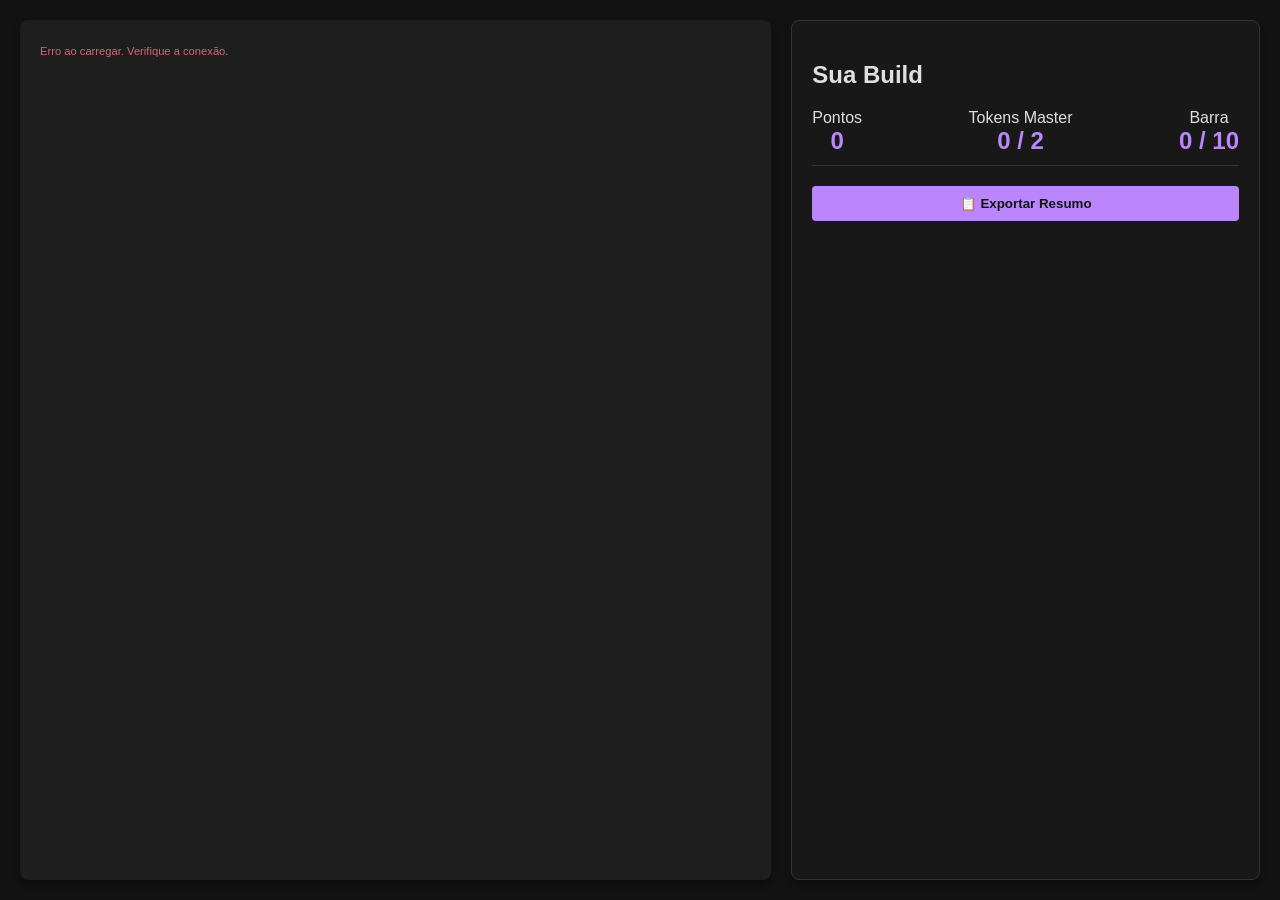
==== eternia/index.html @ 254366c3 "Add files via upload" ====
<!DOCTYPE html>
<html lang="pt-BR">
<head>
    <meta charset="UTF-8">
    <meta name="viewport" content="width=device-width, initial-scale=1.0">
    <title>Eternia - Planejador de Build</title>
    <style>
        :root {
            --bg-color: #121212;
            --panel-bg: #1e1e1e;
            --text-main: #e0e0e0;
            --text-muted: #888;
            --accent: #bb86fc;
            --error: #cf6679;
            --success: #03dac6;
        }
        body {
            font-family: 'Segoe UI', Tahoma, Geneva, Verdana, sans-serif;
            background-color: var(--bg-color);
            color: var(--text-main);
            margin: 0; padding: 20px;
            display: flex; gap: 20px; height: 100vh; box-sizing: border-box;
        }
        .panel {
            background: var(--panel-bg);
            border-radius: 8px; padding: 20px;
            display: flex; flex-direction: column;
            box-shadow: 0 4px 6px rgba(0,0,0,0.3); overflow: hidden;
        }
        #database-panel { flex: 2; }
        #build-panel { flex: 1.2; min-width: 350px; background: #181818; border: 1px solid #333; }
        .upload-area { background: #2a2a2a; border: 2px dashed #444; border-radius: 8px; padding: 15px; text-align: center; margin-bottom: 20px; }
        .header-stats { display: flex; justify-content: space-between; margin-bottom: 20px; padding-bottom: 10px; border-bottom: 1px solid #333; }
        .stat-box { text-align: center; }
        .stat-value { font-size: 1.5rem; font-weight: bold; color: var(--accent); }
        .scrollable { flex: 1; overflow-y: auto; padding-right: 10px; }
        .tree-group { margin-bottom: 25px; border-left: 2px solid #444; padding-left: 15px; }
        .tree-title { color: var(--accent); font-weight: bold; margin-bottom: 12px; text-transform: uppercase; }
        .skill-card {
            background: #2a2a2a; border: 1px solid #444; border-radius: 6px;
            padding: 12px; margin-bottom: 8px; display: flex;
            justify-content: space-between; align-items: center;
            cursor: pointer; transition: 0.1s;
        }
        .skill-card:hover:not(.disabled) { border-color: var(--accent); background: #333; }
        .skill-card.disabled { opacity: 0.15; cursor: not-allowed; filter: grayscale(1); }
        .skill-type-tag { font-size: 0.7rem; padding: 2px 6px; border-radius: 4px; background: #444; margin-left: 5px; }
        .btn-remove { background: var(--error); color: white; border: none; padding: 6px 12px; border-radius: 4px; cursor: pointer; }
        ::-webkit-scrollbar { width: 6px; }
        ::-webkit-scrollbar-thumb { background: #444; border-radius: 3px; }
    </style>
</head>
<body>

    <div class="panel" id="database-panel">
        <p id="load-status" style="font-size: 0.7rem; margin-top: 5px; color: var(--text-muted);"></p>
        <div class="scrollable" id="skills-container"></div>
    </div>

    <div class="panel" id="build-panel">
        <h2>Sua Build</h2>
        <div class="header-stats">
            <div class="stat-box"><div>Pontos</div><div class="stat-value" id="total-points">0</div></div>
            <div class="stat-box"><div>Tokens Master</div><div class="stat-value" id="master-tokens">0 / 2</div></div>
            <div class="stat-box"><div>Barra</div><div class="stat-value" id="combat-bar-count">0 / 10</div></div>
        </div>
        <button id="btn-export" onclick="exportBuild()" style="width: 100%; padding: 10px; margin-bottom: 20px; background: var(--accent); color: #121212; border: none; border-radius: 4px; font-weight: bold; cursor: pointer;">
            📋 Exportar Resumo
        </button>
        <div class="scrollable" id="build-container"></div>
    </div>

    <script>
        const relations = {
            "Air": ["Tempest", "Sound", "Lightning"],
            "Water": ["Mist", "Wellspring", "Ice"],
            "Earth": ["Sand", "Crystal", "Metal"],
            "Fire": ["Explosion", "Magma", "Plasma"],
            "Energy": ["Cosmic", "Absorption", "Holy", "Occult"],
            "Blood": ["Nature", "Poison", "Bone"],
            "Illusion": ["Time", "Spirit", "Shadow", "Gravity", "Light"],
            "Physical": ["Armed", "Unarmed", "Ranged"]
        };

        const physicalSubs = relations["Physical"];
        let allSkills = [];
        let build = [];

        function processCSV(csvText) {
            const lines = csvText.split(/\r?\n/).filter(line => line.trim() !== "");
            if (lines.length < 2) return;
            const separator = lines[0].includes(';') ? ';' : ',';
            allSkills = lines.slice(1).map(line => {
                const regex = new RegExp(`${separator}(?=(?:(?:[^"]*"){2})*[^"]*$)`);
                const cols = line.split(regex).map(c => c.replace(/^"|"$/g, '').trim());
                return { 
                    elemento: cols[0], 
                    nome: cols[1], 
                    categoria: cols[2] ? cols[2].trim() : "", 
                    custo: parseInt(cols[3]) || 0, 
                    tipo: cols[4] === "1" ? "Ativa" : "Passiva" 
                };
            }).filter(s => s.nome);
            renderApp();
        }

        function getBaseTree(subElement) {
            for (const [base, subs] of Object.entries(relations)) {
                if (subs.includes(subElement)) return base;
            }
            return null;
        }

        function checkRequirements(skill) {
            if (build.some(s => s.nome === skill.nome)) return { canBuy: false, reason: "Já possui." };

            const cat = skill.categoria.trim().toUpperCase();
            const el = skill.elemento.trim().toUpperCase(); // Pega o nome da "árvore"
            
            const tokensUsados = build.filter(s => s.categoria.toUpperCase().includes('MASTER')).length;
            const ptsNoElemento = build.filter(s => s.elemento === skill.elemento).reduce((acc, s) => acc + s.custo, 0);
            const hasOpenerDesteElemento = build.some(s => s.elemento === skill.elemento && s.categoria.toUpperCase() === 'OPENER');

            // --- REGRA DE EXCEÇÃO PARA RACIAL E COMBAT STYLES ---
            // Se o ELEMENTO for "RACIAL", "RACIALS" ou "COMBAT STYLES", ignora a trava de Opener
            const isFreeTree = el.includes('RACIAL') || el.includes('COMBAT STYLES') || cat === 'STANCE';

            if (isFreeTree) {
                if (cat === 'INTERMEDIATE' || cat === 'MASTER') {
                    return ptsNoElemento >= 40 ? { canBuy: true } : { canBuy: false, reason: "Requer 40 pts nesta árvore." };
                }
                if (cat === 'MASTER STANCES') {
                    return tokensUsados < 2 ? { canBuy: true } : { canBuy: false, reason: "Limite de tokens Master." };
                }
                return { canBuy: true }; // BASIC e STANCE liberados direto
            }

            // --- REGRAS GERAIS (MAGIAS DE ELEMENTO) ---
            
            // 1. MASTER TOKENS (QUALQUER CATEGORIA COM "MASTER")
            if (cat.includes('MASTER')) {
                if (tokensUsados >= 2) return { canBuy: false, reason: "Limite de tokens Master atingido." };
                // Master Stances em árvores comuns não pedem pontos, apenas token e talvez opener? 
                // Seguindo sua regra: Master Stance não tem requerimento.
                if (cat === 'MASTER STANCES') return { canBuy: true };
            }

            // 2. REGRA PHYSICAL
            if (physicalSubs.includes(skill.elemento)) {
                if (build.some(s => physicalSubs.includes(s.elemento) && s.elemento !== skill.elemento)) {
                    return { canBuy: false, reason: "Só é permitido um estilo Physical por build." };
                }
            }

            // 3. LÓGICA DE OPENERS (BASE vs SUBTREE)
            if (cat === 'OPENER') {
                const baseTree = getBaseTree(skill.elemento);
                if (!baseTree) return { canBuy: true };

                let hasBaseAccess = build.some(s => s.elemento === baseTree && s.categoria.toUpperCase() === 'OPENER');
                if (skill.elemento === 'Light' && build.some(s => ['Holy', 'Cosmic'].includes(s.elemento) && s.categoria.toUpperCase() === 'OPENER')) hasBaseAccess = true;
                if (skill.elemento === 'Shadow' && build.some(s => s.elemento === 'Occult' && s.categoria.toUpperCase() === 'OPENER')) hasBaseAccess = true;
                if (skill.elemento === 'Spirit' && build.some(s => s.elemento === 'Energy' && s.categoria.toUpperCase() === 'OPENER')) hasBaseAccess = true;

                return hasBaseAccess ? { canBuy: true } : { canBuy: false, reason: `Requer Opener de ${baseTree}.` };
            }

            // 4. BASIC, INTERMEDIATE E MASTER (TRAVA DE OPENER)
            if (!hasOpenerDesteElemento) return { canBuy: false, reason: "Requer Opener da árvore." };
            
            if (cat === 'BASIC') return { canBuy: true };
            
            if (cat === 'INTERMEDIATE' || cat === 'MASTER') {
                return ptsNoElemento >= 40 ? { canBuy: true } : { canBuy: false, reason: "Requer 40 pontos na árvore." };
            }

            return { canBuy: true };
        }

        function toggleActionBar(index) {
            const skill = build[index];
            
            if (skill.tipo !== "Ativa") {
                alert("Apenas magias Ativas podem ser adicionadas à barra de combate.");
                return;
            }

            const ativasNaBarra = build.filter(s => s.naBarra).length;

            if (!skill.naBarra && ativasNaBarra >= 10) {
                alert("Limite de 10 magias na barra de combate atingido!");
                return;
            }

            skill.naBarra = !skill.naBarra;
            renderApp();
        }

        function buySkill(skill) {
            if (checkRequirements(skill).canBuy) {
                // Inicializa como fora da barra por padrão
                const newSkill = {...skill, naBarra: false};
                build.push(newSkill);
                renderApp();
            }
        }

        function removeSkill(index) {
            build.splice(index, 1);
            // Re-validação em cascata (mantida a lógica anterior)
            let mudou;
            do {
                mudou = false;
                for (let i = 0; i < build.length; i++) {
                    const skillAtual = build[i];
                    const backup = [...build];
                    build.splice(i, 1);
                    if (!checkRequirements(skillAtual).canBuy) { build.splice(i, 1); mudou = true; break; }
                }
            } while (mudou);
            renderApp();
        }

        function renderApp() {
            const container = document.getElementById('skills-container');
            const buildList = document.getElementById('build-container');
            container.innerHTML = ''; 
            buildList.innerHTML = '';

            // --- RENDER GRIMÓRIO (ESQUERDA) ---
            // (Mesma lógica de agrupamento por elemento do passo anterior...)
            const groupedGrimoire = allSkills.reduce((acc, s) => {
                const el = s.elemento || "Outros";
                if (!acc[el]) acc[el] = [];
                acc[el].push(s);
                return acc;
            }, {});

            for (const [el, skills] of Object.entries(groupedGrimoire)) {
                const section = document.createElement('div');
                section.className = 'tree-group';
                section.innerHTML = `<div class="tree-title">${el}</div>`;
                skills.forEach(s => {
                    if (build.some(b => b.nome === s.nome)) return;
                    const req = checkRequirements(s);
                    const card = document.createElement('div');
                    card.className = `skill-card ${req.canBuy ? '' : 'disabled'}`;
                    card.onclick = () => { if(req.canBuy) buySkill(s); };
                    card.innerHTML = `<div><strong>${s.nome}</strong><br><small>${s.categoria}</small><span class="skill-type-tag">${s.tipo}</span></div><span>${s.custo} pts</span>`;
                    section.appendChild(card);
                });
                if (section.children.length > 1) container.appendChild(section);
            }

            // --- RENDER BUILD (DIREITA) ---
            const groupedBuild = build.reduce((acc, s) => {
                if (!acc[s.elemento]) acc[s.elemento] = [];
                acc[s.elemento].push(s);
                return acc;
            }, {});

            let totalPts = 0, masters = 0, barCount = 0;

            for (const [el, skills] of Object.entries(groupedBuild)) {
                const buildSection = document.createElement('div');
                buildSection.className = 'tree-group';
                const treePts = skills.reduce((sum, s) => sum + s.custo, 0);
                buildSection.innerHTML = `<div class="tree-title" style="display:flex; justify-content:space-between; font-size: 0.8rem;">
                    <span>${el}</span><span>${treePts} pts</span>
                </div>`;

                skills.forEach(s => {
                    totalPts += s.custo;
                    if (s.categoria.toUpperCase().includes('MASTER')) masters++;
                    if (s.naBarra) barCount++;

                    const idx = build.indexOf(s);
                    const item = document.createElement('div');
                    item.className = 'skill-card';
                    
                    // Botão da Barra de Combate (⚡)
                    const barBtnColor = s.naBarra ? 'var(--accent)' : '#444';
                    const barBtnOpacity = s.tipo === 'Ativa' ? '1' : '0.2';

                    item.innerHTML = `
                        <div style="flex:1">
                            <strong style="font-size:0.85rem">${s.nome}</strong><br>
                            <small>${s.categoria} | ${s.tipo}</small>
                        </div>
                        <div style="display:flex; gap:5px;">
                            <button onclick="toggleActionBar(${idx})" style="background:${barBtnColor}; opacity:${barBtnOpacity}; border:none; color:white; border-radius:4px; cursor:pointer; padding: 5px 8px;">⚡</button>
                            <button class="btn-remove" onclick="removeSkill(${idx})" style="padding: 5px 10px;">X</button>
                        </div>
                    `;
                    buildSection.appendChild(item);
                });
                buildList.appendChild(buildSection);
            }

            document.getElementById('total-points').innerText = totalPts;
            document.getElementById('master-tokens').innerText = `${masters} / 2`;
            document.getElementById('combat-bar-count').innerText = `${barCount} / 10`;
        }

        function exportBuild() {
            if (build.length === 0) return;

            // Listas para armazenar as informações específicas
            let selectedRacials = [];
            let selectedCombatStyles = [];
            let selectedTrees = [];

            build.forEach(s => {
                const el = s.elemento.trim();
                const cat = s.categoria.trim().toUpperCase();

                if (el.toUpperCase().includes('RACIAL')) {
                    // Para raciais, queremos o nome da habilidade (ex: Nemea Aurora)
                    selectedRacials.push(s.nome);
                } else if (el.toUpperCase().includes('COMBAT STYLES') || cat.includes('STANCE')) {
                    // Para estilos, queremos o nome da Stance (ex: Marksman)
                    selectedCombatStyles.push(s.nome);
                } else {
                    // Para magias comuns, queremos apenas o nome do Elemento/Árvore
                    selectedTrees.push(el);
                }
            });

            // Remover duplicatas (especialmente das Trees, onde você tem várias magias do mesmo elemento)
            selectedRacials = [...new Set(selectedRacials)];
            selectedCombatStyles = [...new Set(selectedCombatStyles)];
            selectedTrees = [...new Set(selectedTrees)];

            const actionBar = build.filter(s => s.naBarra);
            const totalPts = build.reduce((sum, s) => sum + s.custo, 0);

            // Montagem do texto corrigido
            let text = `**⚔️ BUILD DE ETERNIA**\n`;
            text += `> **Pontos Totais:** ${totalPts}\n\n`;

            if (selectedRacials.length > 0) text += `**Racials:** ${selectedRacials.join(', ')}\n`;
            if (selectedCombatStyles.length > 0) text += `**Combat Styles:** ${selectedCombatStyles.join(', ')}\n`;
            if (selectedTrees.length > 0) text += `**Trees:** ${selectedTrees.join(' / ')}\n`;

            if (actionBar.length > 0) {
                text += `\n**[ 🔥 BARRA DE COMBATE (${actionBar.length}/10) ]**\n`;
                actionBar.forEach(s => {
                    text += `- \`${s.nome}\`\n`;
                });
            }

            text += `\n*Gerado pelo Planejador de Build*`;

            navigator.clipboard.writeText(text).then(() => {
                const btn = document.getElementById('btn-export');
                const originalText = btn.innerText;
                btn.innerText = "✅ Resumo Copiado!";
                btn.style.background = "var(--success)";
                setTimeout(() => {
                    btn.innerText = originalText;
                    btn.style.background = "var(--accent)";
                }, 2000);
            });
        }

        async function loadDatabaseOnline() {
            const status = document.getElementById('load-status');
            const url = 'https://raw.githubusercontent.com/jovinic/jovinic.github.io/main/eternia/skills_database.csv'; // <--- COLE A URL AQUI

            status.innerText = "Buscando dados...";
            status.style.color = "var(--accent)";

            try {
                const response = await fetch(url);
                if (!response.ok) throw new Error("Erro ao acessar o arquivo online.");
                
                const csvText = await response.text();
                processCSV(csvText); // Reutiliza sua função de processamento atual
                
                status.innerText = "Banco de dados atualizado!";
                status.style.color = "var(--success)";
            } catch (error) {
                console.error(error);
                status.innerText = "Erro ao carregar. Verifique a conexão.";
                status.style.color = "var(--error)";
            }
        }

    window.onload = loadDatabaseOnline;
    </script>
</body>
</html>
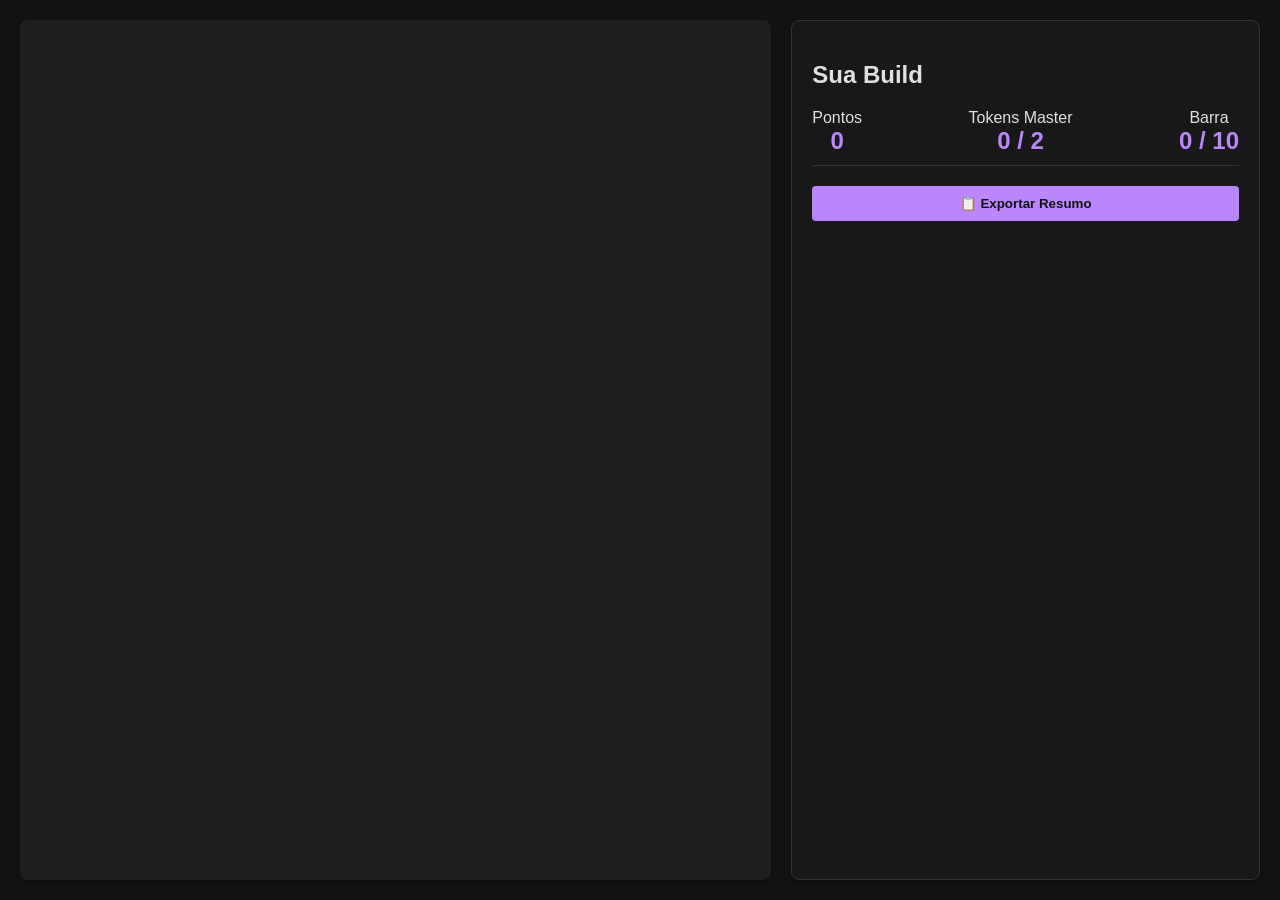
==== commit da7102fb: "Add files via upload" ====
--- a/eternia/index.html
+++ b/eternia/index.html
@@ -27,6 +27,103 @@
             display: flex; flex-direction: column;
             box-shadow: 0 4px 6px rgba(0,0,0,0.3); overflow: hidden;
         }
+        .tree-group {
+            margin-bottom: 10px;
+            border-left: none; /* Removendo a borda antiga */
+            padding-left: 0;
+        }
+
+        .tree-header {
+            background: #252525;
+            padding: 12px 15px;
+            border-radius: 6px;
+            cursor: pointer;
+            display: flex;
+            justify-content: space-between;
+            align-items: center;
+            border: 1px solid #333;
+            transition: background 0.2s;
+        }
+
+        .tree-header:hover {
+            background: #333;
+            border-color: var(--accent);
+        }
+
+        .tree-header.active {
+            border-bottom-left-radius: 0;
+            border-bottom-right-radius: 0;
+            border-color: var(--accent);
+        }
+
+        .tree-content {
+            display: none; /* Escondido por padrão */
+            background: #1a1a1a;
+            padding: 10px;
+            border: 1px solid #333;
+            border-top: none;
+            border-bottom-left-radius: 6px;
+            border-bottom-right-radius: 6px;
+        }
+
+        .tree-content.show {
+            display: block;
+        }
+
+        .arrow {
+            transition: transform 0.3s;
+            font-size: 0.8rem;
+        }
+
+        .tree-header.active .arrow {
+            transform: rotate(180deg);
+        }
+
+        .badge-count {
+            background: #444;
+            padding: 2px 8px;
+            border-radius: 10px;
+            font-size: 0.7rem;
+            color: var(--accent);
+        }
+
+        /* Container que agrupa a Tree Base e suas Subtrees */
+        .family-group {
+            background: rgba(255, 255, 255, 0.03);
+            border-radius: 8px;
+            padding: 10px;
+            margin-bottom: 20px;
+            border: 1px solid #2a2a2a;
+        }
+
+        .family-title {
+            font-size: 0.65rem;
+            color: var(--text-muted);
+            text-transform: uppercase;
+            letter-spacing: 2px;
+            margin-bottom: 8px;
+            margin-left: 5px;
+            display: flex;
+            align-items: center;
+            gap: 10px;
+        }
+
+        .family-title::after {
+            content: "";
+            flex: 1;
+            height: 1px;
+            background: #333;
+        }
+
+        /* Ajuste no Tree Group para não ter margem excessiva dentro da família */
+        .family-group .tree-group {
+            margin-bottom: 8px;
+        }
+
+        .family-group .tree-group:last-child {
+            margin-bottom: 0;
+        }
+        
         #database-panel { flex: 2; }
         #build-panel { flex: 1.2; min-width: 350px; background: #181818; border: 1px solid #333; }
         .upload-area { background: #2a2a2a; border: 2px dashed #444; border-radius: 8px; padding: 15px; text-align: center; margin-bottom: 20px; }
@@ -44,6 +141,11 @@
         }
         .skill-card:hover:not(.disabled) { border-color: var(--accent); background: #333; }
         .skill-card.disabled { opacity: 0.15; cursor: not-allowed; filter: grayscale(1); }
+        /* Estilo para a Aura Ativa na Build */
+        .skill-card.aura-active {
+            border: 1px solid var(--success);
+            box-shadow: 0 0 8px rgba(3, 218, 198, 0.2);
+        }
         .skill-type-tag { font-size: 0.7rem; padding: 2px 6px; border-radius: 4px; background: #444; margin-left: 5px; }
         .btn-remove { background: var(--error); color: white; border: none; padding: 6px 12px; border-radius: 4px; cursor: pointer; }
         ::-webkit-scrollbar { width: 6px; }
@@ -53,7 +155,6 @@
 <body>
 
     <div class="panel" id="database-panel">
-        <p id="load-status" style="font-size: 0.7rem; margin-top: 5px; color: var(--text-muted);"></p>
         <div class="scrollable" id="skills-container"></div>
     </div>
 
@@ -196,6 +297,24 @@
             renderApp();
         }
 
+        function toggleAura(index) {
+            const isCurrentlyActive = build[index].isAuraActive;
+            
+            // 1. Desliga TODAS as auras primeiro (para garantir que só uma fique ativa)
+            build.forEach(s => {
+                if (s.categoria.toUpperCase().includes('AURA')) {
+                    s.isAuraActive = false;
+                }
+            });
+
+            // 2. Se a que clicamos não estava ativa, ativa ela agora
+            if (!isCurrentlyActive) {
+                build[index].isAuraActive = true;
+            }
+
+            renderApp();
+        }
+
         function buySkill(skill) {
             if (checkRequirements(skill).canBuy) {
                 // Inicializa como fora da barra por padrão
@@ -221,14 +340,47 @@
             renderApp();
         }
 
+        // Variável global para manter a ordem dos elementos conforme aparecem no CSV
+        let elementsOrder = [];
+
+        function processCSV(csvText) {
+            const lines = csvText.split(/\r?\n/).filter(line => line.trim() !== "");
+            if (lines.length < 2) return;
+            const separator = lines[0].includes(';') ? ';' : ',';
+            
+            elementsOrder = []; // Reseta a ordem
+            
+            allSkills = lines.slice(1).map(line => {
+                const regex = new RegExp(`${separator}(?=(?:(?:[^"]*"){2})*[^"]*$)`);
+                const cols = line.split(regex).map(c => c.replace(/^"|"$/g, '').trim());
+                
+                const elemento = cols[0];
+                if (elemento && !elementsOrder.includes(elemento)) {
+                    elementsOrder.push(elemento); // Mapeia a ordem de aparição exata
+                }
+
+                return { 
+                    elemento: elemento, 
+                    nome: cols[1], 
+                    categoria: cols[2] ? cols[2].trim() : "", 
+                    custo: parseInt(cols[3]) || 0, 
+                    tipo: cols[4] === "1" ? "Ativa" : "Passiva" 
+                };
+            }).filter(s => s.nome);
+            renderApp();
+        }
+
         function renderApp() {
             const container = document.getElementById('skills-container');
             const buildList = document.getElementById('build-container');
+            
+            // Salva quais grupos estavam abertos
+            const openedGroups = Array.from(document.querySelectorAll('.tree-header.active'))
+                                    .map(h => h.dataset.element);
+
             container.innerHTML = ''; 
             buildList.innerHTML = '';
 
-            // --- RENDER GRIMÓRIO (ESQUERDA) ---
-            // (Mesma lógica de agrupamento por elemento do passo anterior...)
             const groupedGrimoire = allSkills.reduce((acc, s) => {
                 const el = s.elemento || "Outros";
                 if (!acc[el]) acc[el] = [];
@@ -236,23 +388,67 @@
                 return acc;
             }, {});
 
-            for (const [el, skills] of Object.entries(groupedGrimoire)) {
-                const section = document.createElement('div');
-                section.className = 'tree-group';
-                section.innerHTML = `<div class="tree-title">${el}</div>`;
-                skills.forEach(s => {
-                    if (build.some(b => b.nome === s.nome)) return;
-                    const req = checkRequirements(s);
-                    const card = document.createElement('div');
-                    card.className = `skill-card ${req.canBuy ? '' : 'disabled'}`;
-                    card.onclick = () => { if(req.canBuy) buySkill(s); };
-                    card.innerHTML = `<div><strong>${s.nome}</strong><br><small>${s.categoria}</small><span class="skill-type-tag">${s.tipo}</span></div><span>${s.custo} pts</span>`;
-                    section.appendChild(card);
-                });
-                if (section.children.length > 1) container.appendChild(section);
-            }
-
-            // --- RENDER BUILD (DIREITA) ---
+            const renderedElements = new Set();
+            const allFamilyMembers = Object.entries(relations).flatMap(([base, subs]) => [base, ...subs]);
+
+            // --- BLOCO 1: RACIALS ---
+            renderSection("Ancestralidade / Raciais", (el) => 
+                el.toUpperCase().includes('RACIAL')
+            );
+
+            // --- BLOCO 2: COMBAT STYLES ---
+            renderSection("Estilos de Combate", (el) => 
+                el.toUpperCase().includes('COMBAT STYLES')
+            );
+
+            // --- BLOCO 3: AVULSOS (Não estão no relations e não foram renderizados) ---
+            renderSection("Outras Árvores", (el) => 
+                !allFamilyMembers.includes(el)
+            );
+
+            // --- BLOCO 4: LINHAGENS (Relations) ---
+            for (const [base, subs] of Object.entries(relations)) {
+                const familyElements = [base, ...subs].filter(el => groupedGrimoire[el] && !renderedElements.has(el));
+                
+                if (familyElements.length > 0) {
+                    const familyDiv = document.createElement('div');
+                    familyDiv.className = 'family-group';
+                    familyDiv.innerHTML = `<div class="family-title">Linhagem: ${base}</div>`;
+
+                    familyElements.forEach(el => {
+                        const groupHtml = createTreeGroupHtml(el, groupedGrimoire[el], openedGroups);
+                        if (groupHtml) {
+                            familyDiv.appendChild(groupHtml);
+                            renderedElements.add(el);
+                        }
+                    });
+                    container.appendChild(familyDiv);
+                }
+            }
+
+            // --- FUNÇÃO INTERNA PARA RENDERIZAR SEÇÕES ---
+            function renderSection(title, filterFn) {
+                const elements = Object.keys(groupedGrimoire).filter(el => !renderedElements.has(el) && filterFn(el));
+                
+                if (elements.length > 0) {
+                    const sectionDiv = document.createElement('div');
+                    sectionDiv.className = 'family-group';
+                    sectionDiv.innerHTML = `<div class="family-title">${title}</div>`;
+                    
+                    let addedAny = false;
+                    elements.forEach(el => {
+                        const groupHtml = createTreeGroupHtml(el, groupedGrimoire[el], openedGroups);
+                        if (groupHtml) {
+                            sectionDiv.appendChild(groupHtml);
+                            renderedElements.add(el);
+                            addedAny = true;
+                        }
+                    });
+                    if (addedAny) container.appendChild(sectionDiv);
+                }
+            }
+
+            // --- 2. RENDER BUILD (DIREITA) ---
             const groupedBuild = build.reduce((acc, s) => {
                 if (!acc[s.elemento]) acc[s.elemento] = [];
                 acc[s.elemento].push(s);
@@ -276,11 +472,18 @@
 
                     const idx = build.indexOf(s);
                     const item = document.createElement('div');
-                    item.className = 'skill-card';
                     
-                    // Botão da Barra de Combate (⚡)
+                    // Se for aura ativa, adiciona a classe especial
+                    const isAura = s.categoria.toUpperCase().includes('AURA');
+                    item.className = `skill-card ${s.isAuraActive ? 'aura-active' : ''}`;
+                    
                     const barBtnColor = s.naBarra ? 'var(--accent)' : '#444';
                     const barBtnOpacity = s.tipo === 'Ativa' ? '1' : '0.2';
+                    
+                    // Botão de Aura (só aparece se for AURA ou MASTER AURA)
+                    const auraBtnHtml = isAura ? 
+                        `<button onclick="toggleAura(${idx})" style="background:${s.isAuraActive ? 'var(--success)' : '#444'}; border:none; color:white; border-radius:4px; cursor:pointer; padding: 5px 8px;" title="Ativar Aura">✨</button>` 
+                        : '';
 
                     item.innerHTML = `
                         <div style="flex:1">
@@ -288,6 +491,7 @@
                             <small>${s.categoria} | ${s.tipo}</small>
                         </div>
                         <div style="display:flex; gap:5px;">
+                            ${auraBtnHtml}
                             <button onclick="toggleActionBar(${idx})" style="background:${barBtnColor}; opacity:${barBtnOpacity}; border:none; color:white; border-radius:4px; cursor:pointer; padding: 5px 8px;">⚡</button>
                             <button class="btn-remove" onclick="removeSkill(${idx})" style="padding: 5px 10px;">X</button>
                         </div>
@@ -300,6 +504,55 @@
             document.getElementById('total-points').innerText = totalPts;
             document.getElementById('master-tokens').innerText = `${masters} / 2`;
             document.getElementById('combat-bar-count').innerText = `${barCount} / 10`;
+        }
+
+        // Função auxiliar para não repetir código de criação de cada Accordion
+        function createTreeGroupHtml(el, skills, openedGroups) {
+            const availableSkills = skills.filter(s => !build.some(b => b.nome === s.nome));
+            if (availableSkills.length === 0) return null;
+
+            const groupWrapper = document.createElement('div');
+            groupWrapper.className = 'tree-group';
+
+            const header = document.createElement('div');
+            header.className = 'tree-header';
+            header.dataset.element = el;
+            
+            const wasOpen = openedGroups.includes(el);
+            if (wasOpen) header.classList.add('active');
+
+            header.innerHTML = `
+                <div style="display:flex; align-items:center; gap:10px;">
+                    <span class="arrow">▼</span>
+                    <strong style="font-size:0.85rem; text-transform:uppercase;">${el}</strong>
+                </div>
+                <span class="badge-count">${availableSkills.length}</span>
+            `;
+
+            const content = document.createElement('div');
+            content.className = 'tree-content';
+            if (wasOpen) content.classList.add('show');
+
+            const order = { "OPENER": 0, "BASIC": 1, "INTERMEDIATE": 2, "MASTER": 3, "MASTER STANCES": 4, "STANCE": 5, "RACIAL": 6 };
+            availableSkills.sort((a,b) => (order[a.categoria.toUpperCase()] ?? 99) - (order[b.categoria.toUpperCase()] ?? 99));
+
+            availableSkills.forEach(s => {
+                const req = checkRequirements(s);
+                const card = document.createElement('div');
+                card.className = `skill-card ${req.canBuy ? '' : 'disabled'}`;
+                card.onclick = (e) => { e.stopPropagation(); if(req.canBuy) buySkill(s); };
+                card.innerHTML = `<div><strong>${s.nome}</strong><br><small>${s.categoria}</small></div><span>${s.custo} pts</span>`;
+                content.appendChild(card);
+            });
+
+            header.onclick = () => {
+                header.classList.toggle('active');
+                content.classList.toggle('show');
+            };
+
+            groupWrapper.appendChild(header);
+            groupWrapper.appendChild(content);
+            return groupWrapper;
         }
 
         function exportBuild() {
@@ -341,6 +594,10 @@
             if (selectedRacials.length > 0) text += `**Racials:** ${selectedRacials.join(', ')}\n`;
             if (selectedCombatStyles.length > 0) text += `**Combat Styles:** ${selectedCombatStyles.join(', ')}\n`;
             if (selectedTrees.length > 0) text += `**Trees:** ${selectedTrees.join(' / ')}\n`;
+            // Procure onde você monta o texto e adicione:
+            const activeAura = build.find(s => s.isAuraActive);
+            if (activeAura) text += `**Aura Ativa:** ${activeAura.nome}\n`;
+            
 
             if (actionBar.length > 0) {
                 text += `\n**[ 🔥 BARRA DE COMBATE (${actionBar.length}/10) ]**\n`;
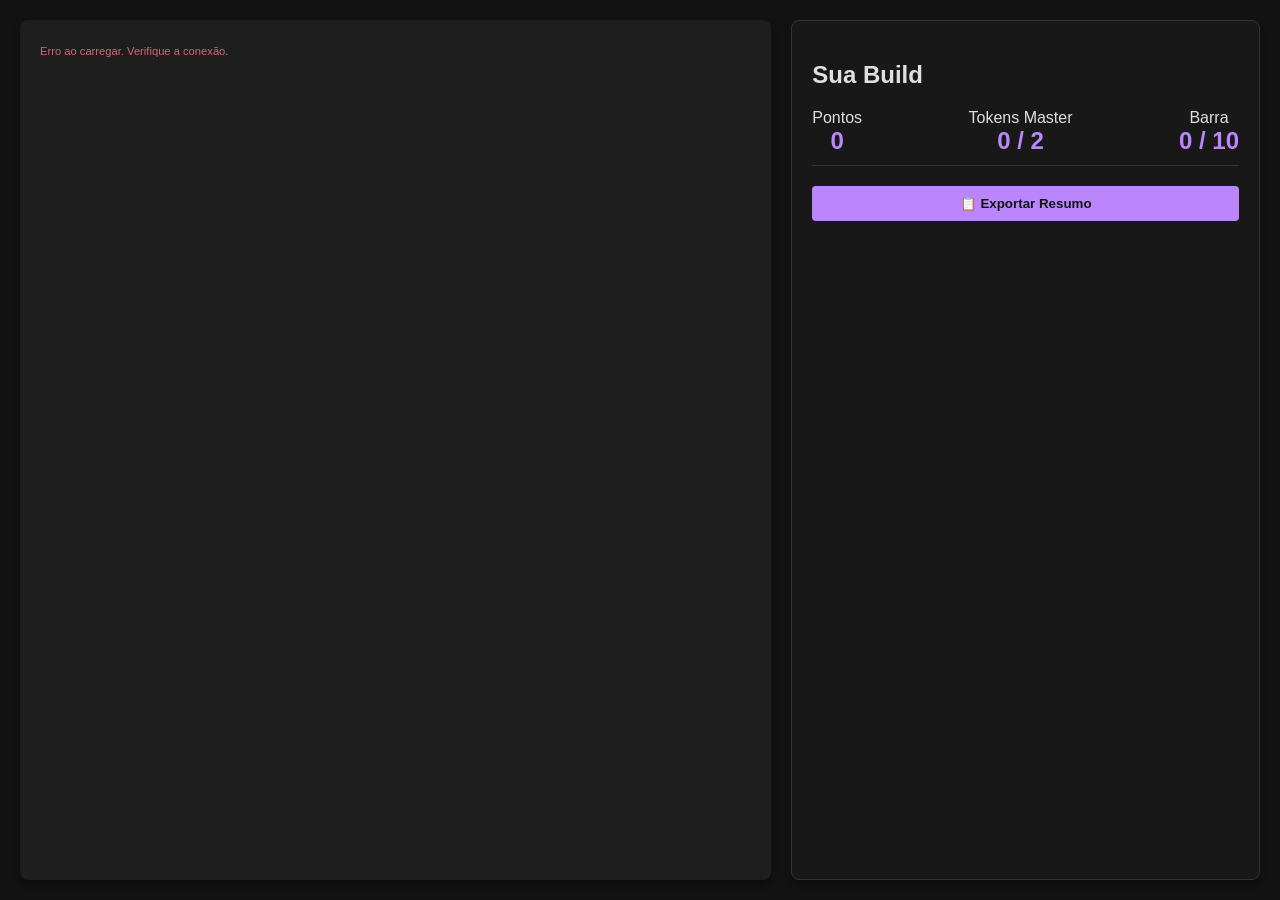
==== commit 9e1a9732: "Add files via upload" ====
--- a/eternia/index.html
+++ b/eternia/index.html
@@ -155,7 +155,8 @@
 <body>
 
     <div class="panel" id="database-panel">
-        <div class="scrollable" id="skills-container"></div>
+        <p id="load-status" style="font-size: 0.7rem; margin-top: 5px; color: var(--text-muted);"></p>
+        <div class="scrollable" id="skills-container"></div>  
     </div>
 
     <div class="panel" id="build-panel">
@@ -216,49 +217,48 @@
             if (build.some(s => s.nome === skill.nome)) return { canBuy: false, reason: "Já possui." };
 
             const cat = skill.categoria.trim().toUpperCase();
-            const el = skill.elemento.trim().toUpperCase(); // Pega o nome da "árvore"
+            const el = skill.elemento.trim().toUpperCase();
             
             const tokensUsados = build.filter(s => s.categoria.toUpperCase().includes('MASTER')).length;
             const ptsNoElemento = build.filter(s => s.elemento === skill.elemento).reduce((acc, s) => acc + s.custo, 0);
             const hasOpenerDesteElemento = build.some(s => s.elemento === skill.elemento && s.categoria.toUpperCase() === 'OPENER');
 
-            // --- REGRA DE EXCEÇÃO PARA RACIAL E COMBAT STYLES ---
-            // Se o ELEMENTO for "RACIAL", "RACIALS" ou "COMBAT STYLES", ignora a trava de Opener
-            const isFreeTree = el.includes('RACIAL') || el.includes('COMBAT STYLES') || cat === 'STANCE';
+            // --- 1. REGRAS PARA ÁRVORES LIVRES (RACIAL / STANCES / STYLES) ---
+            const isFreeTree = el.includes('RACIAL') || el.includes('COMBAT STYLES') || cat.includes('STANCE');
 
             if (isFreeTree) {
                 if (cat === 'INTERMEDIATE' || cat === 'MASTER') {
                     return ptsNoElemento >= 40 ? { canBuy: true } : { canBuy: false, reason: "Requer 40 pts nesta árvore." };
                 }
-                if (cat === 'MASTER STANCES') {
+                if (cat.includes('MASTER')) {
                     return tokensUsados < 2 ? { canBuy: true } : { canBuy: false, reason: "Limite de tokens Master." };
                 }
-                return { canBuy: true }; // BASIC e STANCE liberados direto
-            }
-
-            // --- REGRAS GERAIS (MAGIAS DE ELEMENTO) ---
-            
-            // 1. MASTER TOKENS (QUALQUER CATEGORIA COM "MASTER")
-            if (cat.includes('MASTER')) {
-                if (tokensUsados >= 2) return { canBuy: false, reason: "Limite de tokens Master atingido." };
-                // Master Stances em árvores comuns não pedem pontos, apenas token e talvez opener? 
-                // Seguindo sua regra: Master Stance não tem requerimento.
-                if (cat === 'MASTER STANCES') return { canBuy: true };
-            }
-
-            // 2. REGRA PHYSICAL
+                return { canBuy: true }; // BASIC e STANCES comuns são sempre liberadas
+            }
+
+            // --- 2. REGRAS PARA MAGIAS (ELEMENTOS / LINHAGENS) ---
+            
+            // Master Tokens
+            if (cat.includes('MASTER') && tokensUsados >= 2) {
+                return { canBuy: false, reason: "Limite de tokens Master atingido." };
+            }
+
+            // Trava Physical (Apenas um estilo por build)
             if (physicalSubs.includes(skill.elemento)) {
                 if (build.some(s => physicalSubs.includes(s.elemento) && s.elemento !== skill.elemento)) {
                     return { canBuy: false, reason: "Só é permitido um estilo Physical por build." };
                 }
             }
 
-            // 3. LÓGICA DE OPENERS (BASE vs SUBTREE)
+            // Lógica de Openers
             if (cat === 'OPENER') {
                 const baseTree = getBaseTree(skill.elemento);
-                if (!baseTree) return { canBuy: true };
-
+                if (!baseTree) return { canBuy: true }; // É uma árvore base
+
+                // Checa se tem o Opener da base
                 let hasBaseAccess = build.some(s => s.elemento === baseTree && s.categoria.toUpperCase() === 'OPENER');
+                
+                // Exceções de Light/Shadow/Spirit
                 if (skill.elemento === 'Light' && build.some(s => ['Holy', 'Cosmic'].includes(s.elemento) && s.categoria.toUpperCase() === 'OPENER')) hasBaseAccess = true;
                 if (skill.elemento === 'Shadow' && build.some(s => s.elemento === 'Occult' && s.categoria.toUpperCase() === 'OPENER')) hasBaseAccess = true;
                 if (skill.elemento === 'Spirit' && build.some(s => s.elemento === 'Energy' && s.categoria.toUpperCase() === 'OPENER')) hasBaseAccess = true;
@@ -266,10 +266,8 @@
                 return hasBaseAccess ? { canBuy: true } : { canBuy: false, reason: `Requer Opener de ${baseTree}.` };
             }
 
-            // 4. BASIC, INTERMEDIATE E MASTER (TRAVA DE OPENER)
+            // BASIC, INTERMEDIATE E MASTER (Trava de Opener Próprio)
             if (!hasOpenerDesteElemento) return { canBuy: false, reason: "Requer Opener da árvore." };
-            
-            if (cat === 'BASIC') return { canBuy: true };
             
             if (cat === 'INTERMEDIATE' || cat === 'MASTER') {
                 return ptsNoElemento >= 40 ? { canBuy: true } : { canBuy: false, reason: "Requer 40 pontos na árvore." };
@@ -325,18 +323,33 @@
         }
 
         function removeSkill(index) {
+            // Remove a magia selecionada
             build.splice(index, 1);
-            // Re-validação em cascata (mantida a lógica anterior)
+
+            // Re-validação em cascata:
+            // Só remove o que REALMENTE perdeu o requisito técnico
             let mudou;
             do {
                 mudou = false;
                 for (let i = 0; i < build.length; i++) {
-                    const skillAtual = build[i];
-                    const backup = [...build];
-                    build.splice(i, 1);
-                    if (!checkRequirements(skillAtual).canBuy) { build.splice(i, 1); mudou = true; break; }
+                    const skillVerificar = build[i];
+                    
+                    // Temporariamente remove para checar se ela ainda seria "comprável"
+                    const itemOriginal = build.splice(i, 1)[0];
+                    const validacao = checkRequirements(itemOriginal);
+                    
+                    if (validacao.canBuy) {
+                        // Se ainda é válida, devolve para a build
+                        build.splice(i, 0, itemOriginal);
+                    } else {
+                        // Se não é mais válida (ex: perdeu o Opener pai), mantém fora e continua o loop
+                        console.log(`Removendo ${itemOriginal.nome} por falta de requisito: ${validacao.reason}`);
+                        mudou = true;
+                        break; 
+                    }
                 }
             } while (mudou);
+
             renderApp();
         }
 
@@ -392,7 +405,7 @@
             const allFamilyMembers = Object.entries(relations).flatMap(([base, subs]) => [base, ...subs]);
 
             // --- BLOCO 1: RACIALS ---
-            renderSection("Ancestralidade / Raciais", (el) => 
+            renderSection("Raciais", (el) => 
                 el.toUpperCase().includes('RACIAL')
             );
 
@@ -402,7 +415,7 @@
             );
 
             // --- BLOCO 3: AVULSOS (Não estão no relations e não foram renderizados) ---
-            renderSection("Outras Árvores", (el) => 
+            renderSection("Outros", (el) => 
                 !allFamilyMembers.includes(el)
             );
 
@@ -413,7 +426,7 @@
                 if (familyElements.length > 0) {
                     const familyDiv = document.createElement('div');
                     familyDiv.className = 'family-group';
-                    familyDiv.innerHTML = `<div class="family-title">Linhagem: ${base}</div>`;
+                    familyDiv.innerHTML = `<div class="family-title">Attunement: ${base}</div>`;
 
                     familyElements.forEach(el => {
                         const groupHtml = createTreeGroupHtml(el, groupedGrimoire[el], openedGroups);
